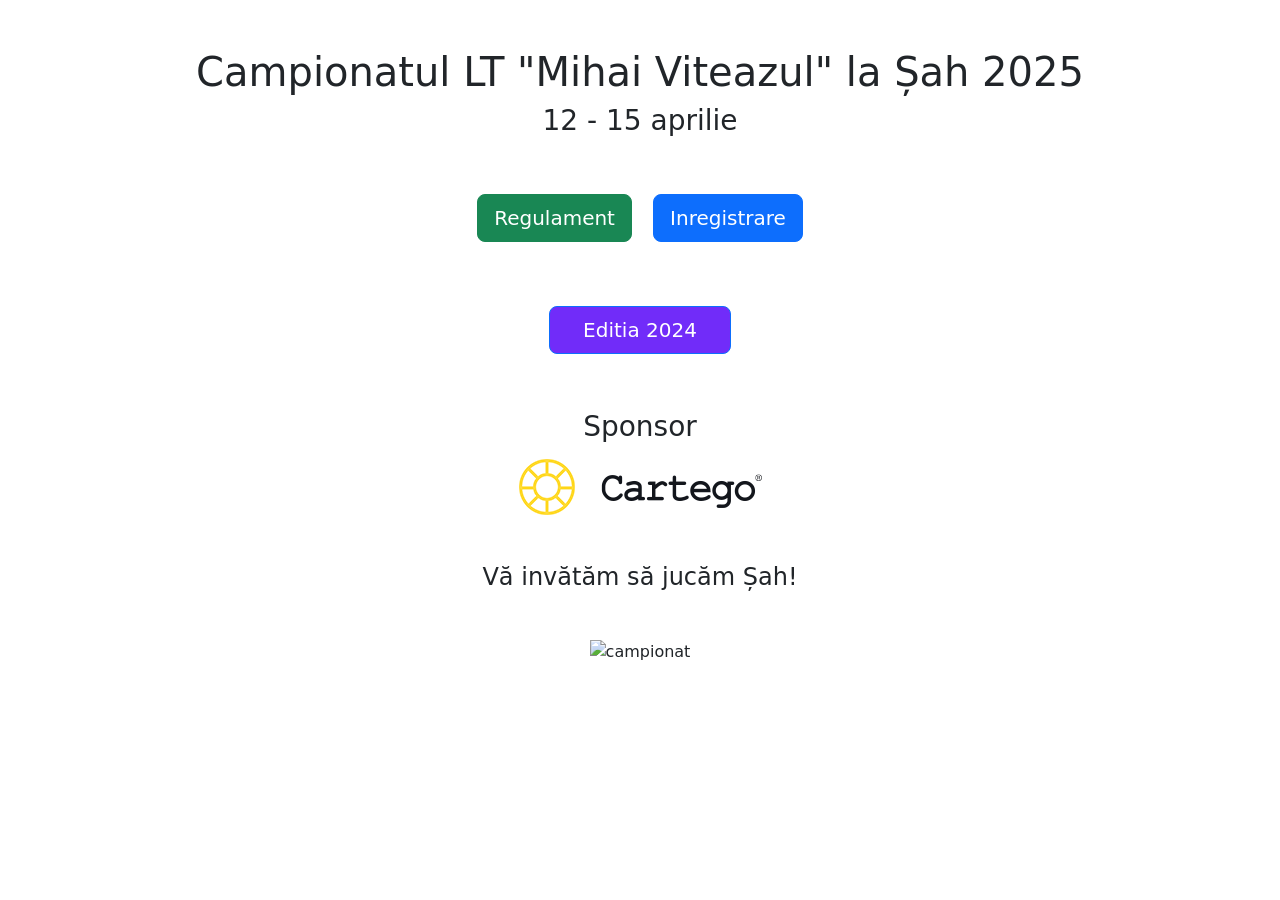
==== index.html @ d43907d7 "Start Chess Championship 2025 Start Chess Championship 2025 at Mihai Viteazul" ====
<!DOCTYPE html>
<html lang="en">
<head>
    <meta charset="UTF-8">
    <meta name="viewport" content="width=device-width, initial-scale=1.0">
    <title>Campionatul de Șah 2025 | LT "Mihai Viteazul"</title>

    <link rel="icon" type="image/x-icon" href="/img/favicon CMV.png">

    <link href="https://cdn.jsdelivr.net/npm/bootstrap@5.3.3/dist/css/bootstrap.min.css" rel="stylesheet" integrity="sha384-QWTKZyjpPEjISv5WaRU9OFeRpok6YctnYmDr5pNlyT2bRjXh0JMhjY6hW+ALEwIH" crossorigin="anonymous">

    <link rel="stylesheet" href="style.css">
</head>
<body>
    
<main>
<section>
    <div class="container mx-auto my-5 text-center">
<h1>Campionatul LT "Mihai Viteazul" la Șah 2025</h1>
<h3>12 - 15 aprilie</h3>
    </div>
</section>

<section>
    <div class="container mx-auto my-5 text-center">
        <a href="https://drive.google.com/file/d/1l0QUxcOHh5gw7vNh8t3CQTVVQgL8FSWR/view?usp=drive_link" target="_blank" rel="noopener noreferrer"><button type="button" class="btn btn-success btn-lg m-2">Regulament</button></a>
        <a href="https://forms.gle/gmt5H3635rfihbgA8" target="_blank" rel="noopener noreferrer"><button type="button" class="btn btn-primary btn-lg m-2">Inregistrare</button></a>
    </div>
    <div class="container mx-auto my-5 text-center">
        <a href="https://chess-mihai-viteazul-2024.netlify.app/" target="_blank" rel="noopener noreferrer"><button type="button" class="btn btn-primary btn-lg m-2 original-button">Editia 2024</button></a>
    </div>
</section>

<section>
    <div class="container mx-auto my-5 text-center">
        <h3 class="my-3">Sponsor</h3>
        <div><a href="https://cartego.md/ro/" target="_blank" rel="noopener noreferrer"><img src="/img/logo.gif" alt="Cartego"></a></div>
        <h4 class="my-5">Vă invătăm să jucăm Șah!</h4>
        <img src="/img/Campionat.jpg" class="img-fluid" alt="campionat">
    </div>
</section>
    
</main>



    <script src="https://cdn.jsdelivr.net/npm/bootstrap@5.3.3/dist/js/bootstrap.bundle.min.js" integrity="sha384-YvpcrYf0tY3lHB60NNkmXc5s9fDVZLESaAA55NDzOxhy9GkcIdslK1eN7N6jIeHz" crossorigin="anonymous"></script>
</body>
</html>
---- style.css ----
*,
*::before, 
*::after {
    box-sizing: border-box;
    margin: 0;
    padding: 0;
}

body {
    font-family: system-ui, -apple-system, BlinkMacSystemFont, 'Segoe UI', Roboto, Oxygen, Ubuntu, Cantarell, 'Open Sans', 'Helvetica Neue', sans-serif;
}


.original-button {
    background-color: #712cf9;
    padding-inline: 33px;
}
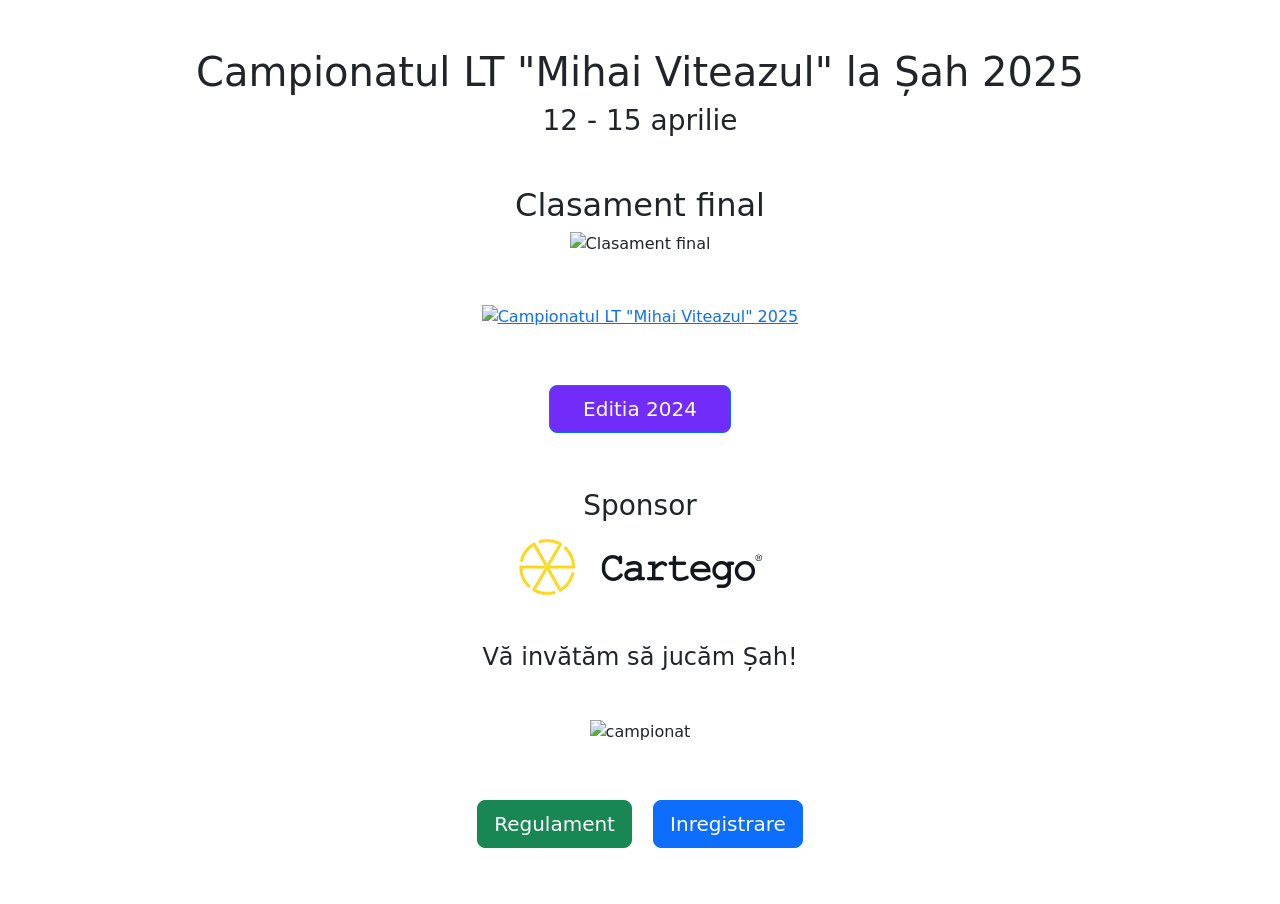
==== commit ae2c6e63: "Add final stage 2025 Add final stage 2025" ====
--- a/index.html
+++ b/index.html
@@ -20,12 +20,19 @@
 <h3>12 - 15 aprilie</h3>
     </div>
 </section>
+<section>
+    <div class="container mx-auto my-5 text-center">
+        <h2>Clasament final</h2>
+        <img src="https://images2.imgbox.com/22/20/g5HKsNW5_o.png" class="img-fluid" alt="Clasament final">
+    </div>
+</section>
+<section>
+    <div class="container mx-auto my-5 text-center">
+        <a data-flickr-embed="true" href="https://www.flickr.com/photos/190313992@N05/albums/72177720325902015" title="Campionatul LT &quot;Mihai Viteazul&quot; 2025"><img src="https://live.staticflickr.com/65535/54499530182_a3b55a49c5_b.jpg" width="1024" height="768" alt="Campionatul LT &quot;Mihai Viteazul&quot; 2025"/></a><script async src="//embedr.flickr.com/assets/client-code.js" charset="utf-8"></script>
+    </div>
+</section>
 
 <section>
-    <div class="container mx-auto my-5 text-center">
-        <a href="https://drive.google.com/file/d/1l0QUxcOHh5gw7vNh8t3CQTVVQgL8FSWR/view?usp=drive_link" target="_blank" rel="noopener noreferrer"><button type="button" class="btn btn-success btn-lg m-2">Regulament</button></a>
-        <a href="https://forms.gle/gmt5H3635rfihbgA8" target="_blank" rel="noopener noreferrer"><button type="button" class="btn btn-primary btn-lg m-2">Inregistrare</button></a>
-    </div>
     <div class="container mx-auto my-5 text-center">
         <a href="https://chess-mihai-viteazul-2024.netlify.app/" target="_blank" rel="noopener noreferrer"><button type="button" class="btn btn-primary btn-lg m-2 original-button">Editia 2024</button></a>
     </div>
@@ -39,6 +46,13 @@
         <img src="/img/Campionat.jpg" class="img-fluid" alt="campionat">
     </div>
 </section>
+
+<section>
+    <div class="container mx-auto my-5 text-center">
+        <a href="https://drive.google.com/file/d/1l0QUxcOHh5gw7vNh8t3CQTVVQgL8FSWR/view?usp=drive_link" target="_blank" rel="noopener noreferrer"><button type="button" class="btn btn-success btn-lg m-2">Regulament</button></a>
+        <a href="https://forms.gle/gmt5H3635rfihbgA8" target="_blank" rel="noopener noreferrer"><button type="button" class="btn btn-primary btn-lg m-2">Inregistrare</button></a>
+    </div>
+</section>
     
 </main>
 
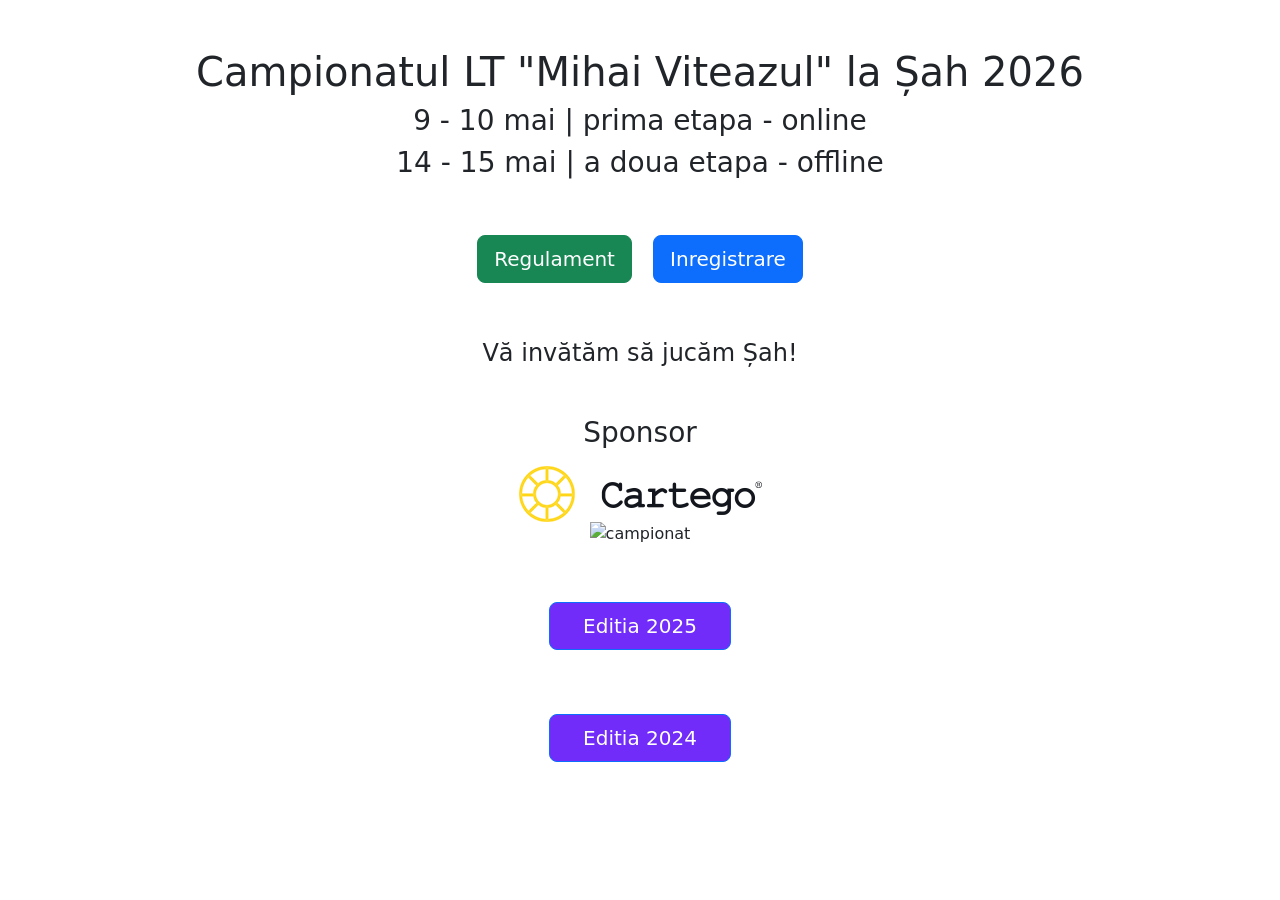
==== commit f275b35b: "New Championship Add 2025 page and 2026 edition of championship" ====
--- a/index.html
+++ b/index.html
@@ -3,7 +3,7 @@
 <head>
     <meta charset="UTF-8">
     <meta name="viewport" content="width=device-width, initial-scale=1.0">
-    <title>Campionatul de Șah 2025 | LT "Mihai Viteazul"</title>
+    <title>Campionatul de Șah 2026 | LT "Mihai Viteazul"</title>
 
     <link rel="icon" type="image/x-icon" href="/img/favicon CMV.png">
 
@@ -16,41 +16,37 @@
 <main>
 <section>
     <div class="container mx-auto my-5 text-center">
-<h1>Campionatul LT "Mihai Viteazul" la Șah 2025</h1>
-<h3>12 - 15 aprilie</h3>
-    </div>
-</section>
-<section>
-    <div class="container mx-auto my-5 text-center">
-        <h2>Clasament final</h2>
-        <img src="https://images2.imgbox.com/22/20/g5HKsNW5_o.png" class="img-fluid" alt="Clasament final">
-    </div>
-</section>
-<section>
-    <div class="container mx-auto my-5 text-center">
-        <a data-flickr-embed="true" href="https://www.flickr.com/photos/190313992@N05/albums/72177720325902015" title="Campionatul LT &quot;Mihai Viteazul&quot; 2025"><img src="https://live.staticflickr.com/65535/54499530182_a3b55a49c5_b.jpg" width="1024" height="768" alt="Campionatul LT &quot;Mihai Viteazul&quot; 2025"/></a><script async src="//embedr.flickr.com/assets/client-code.js" charset="utf-8"></script>
+<h1>Campionatul LT "Mihai Viteazul" la Șah 2026</h1>
+<h3>9 - 10 mai | prima etapa - online</h3>
+<h3>14 - 15 mai | a doua etapa - offline</h3>
     </div>
 </section>
 
 <section>
     <div class="container mx-auto my-5 text-center">
-        <a href="https://chess-mihai-viteazul-2024.netlify.app/" target="_blank" rel="noopener noreferrer"><button type="button" class="btn btn-primary btn-lg m-2 original-button">Editia 2024</button></a>
+        <a href="https://shorturl.at/hGq9y" target="_blank" rel="noopener noreferrer"><button type="button" class="btn btn-success btn-lg m-2">Regulament</button></a>
+        <a href="https://forms.gle/yk6x5dgNktjf4thx5" target="_blank" rel="noopener noreferrer"><button type="button" class="btn btn-primary btn-lg m-2">Inregistrare</button></a>
     </div>
 </section>
 
 <section>
     <div class="container mx-auto my-5 text-center">
+
+        <h4 class="my-5">Vă invătăm să jucăm Șah!</h4>
         <h3 class="my-3">Sponsor</h3>
         <div><a href="https://cartego.md/ro/" target="_blank" rel="noopener noreferrer"><img src="/img/logo.gif" alt="Cartego"></a></div>
-        <h4 class="my-5">Vă invătăm să jucăm Șah!</h4>
         <img src="/img/Campionat.jpg" class="img-fluid" alt="campionat">
     </div>
 </section>
 
 <section>
     <div class="container mx-auto my-5 text-center">
-        <a href="https://drive.google.com/file/d/1l0QUxcOHh5gw7vNh8t3CQTVVQgL8FSWR/view?usp=drive_link" target="_blank" rel="noopener noreferrer"><button type="button" class="btn btn-success btn-lg m-2">Regulament</button></a>
-        <a href="https://forms.gle/gmt5H3635rfihbgA8" target="_blank" rel="noopener noreferrer"><button type="button" class="btn btn-primary btn-lg m-2">Inregistrare</button></a>
+        <a href="https://chess-mihai-viteazul-2025.netlify.app/" target="_blank" rel="noopener noreferrer"><button type="button" class="btn btn-primary btn-lg m-2 original-button">Editia 2025</button></a>
+    </div>
+</section>
+<section>
+    <div class="container mx-auto my-5 text-center">
+        <a href="https://chess-mihai-viteazul-2024.netlify.app/" target="_blank" rel="noopener noreferrer"><button type="button" class="btn btn-primary btn-lg m-2 original-button">Editia 2024</button></a>
     </div>
 </section>
     
